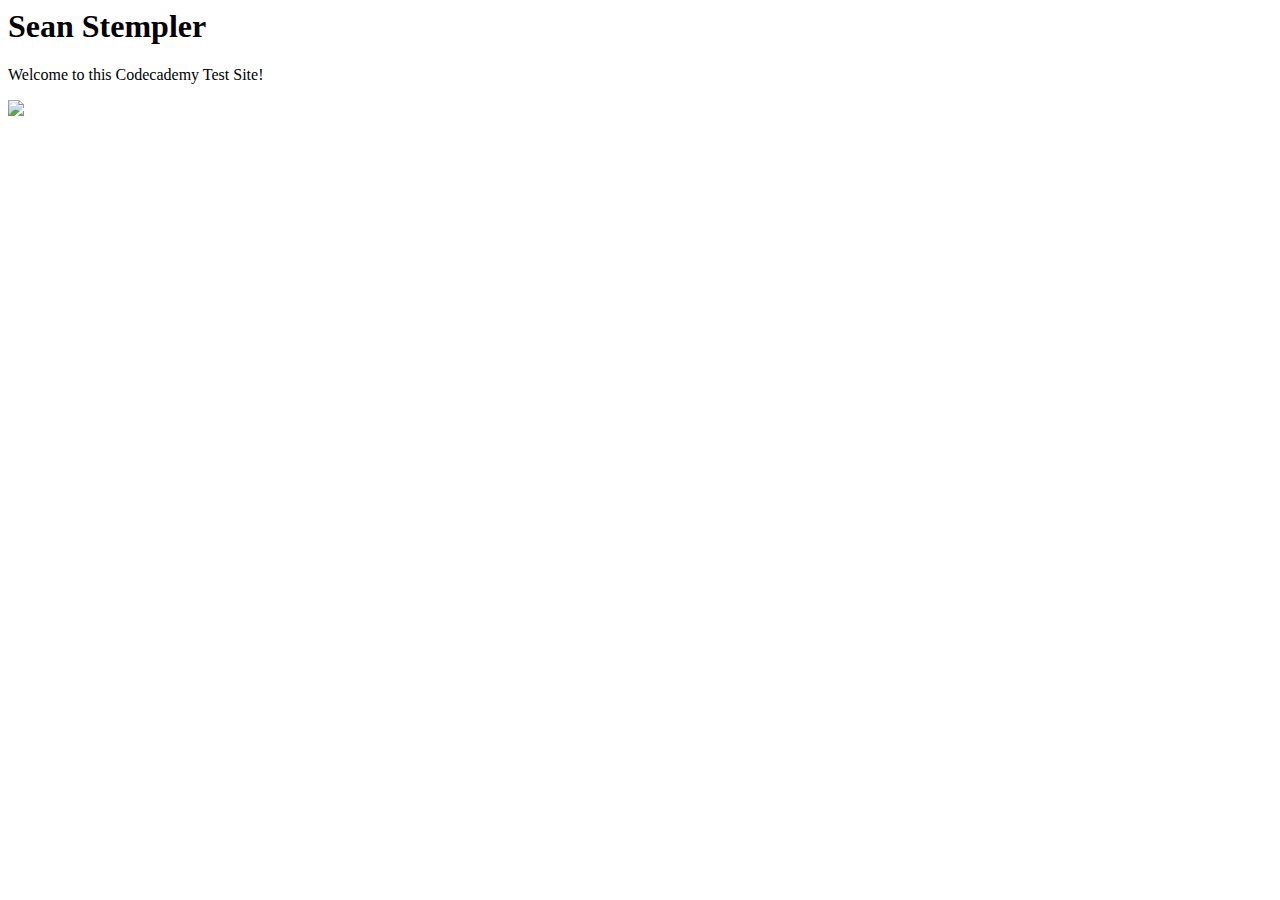
==== index.html @ 53509cf2 "Create index.html" ====
<html>
 
<body>
  <h1>Sean Stempler</h1>
  <p>Welcome to this Codecademy Test Site!</p>
  <img src="https://content.codecademy.com/articles/github-pages-via-web-app/happy-ice-cream.gif" />
</body>
 
</html>
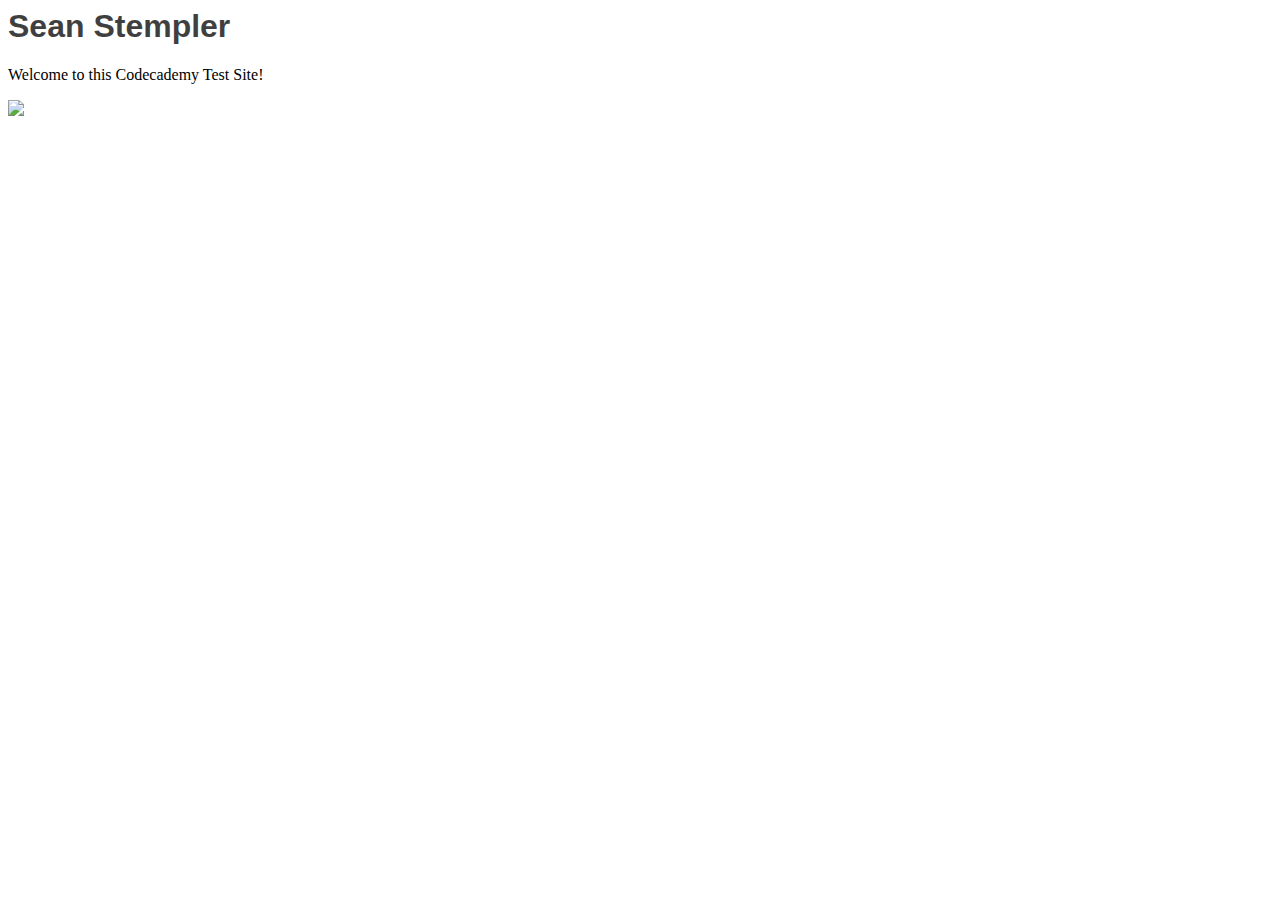
==== commit b33acba7: "Update index.html" ====
--- a/index.html
+++ b/index.html
@@ -1,9 +1,11 @@
 <html>
- 
+<head>
+ <link href="https://slstempler.github.io/css/style.css" type="text/css" rel="stylesheet">
+</head>
 <body>
   <h1>Sean Stempler</h1>
   <p>Welcome to this Codecademy Test Site!</p>
-  <img src="https://content.codecademy.com/articles/github-pages-via-web-app/happy-ice-cream.gif" />
+  <img src="https://content.codecademy.com/articles/github-pages-via-web-app/happy-ice-cream.gif"/>
 </body>
  
 </html>
